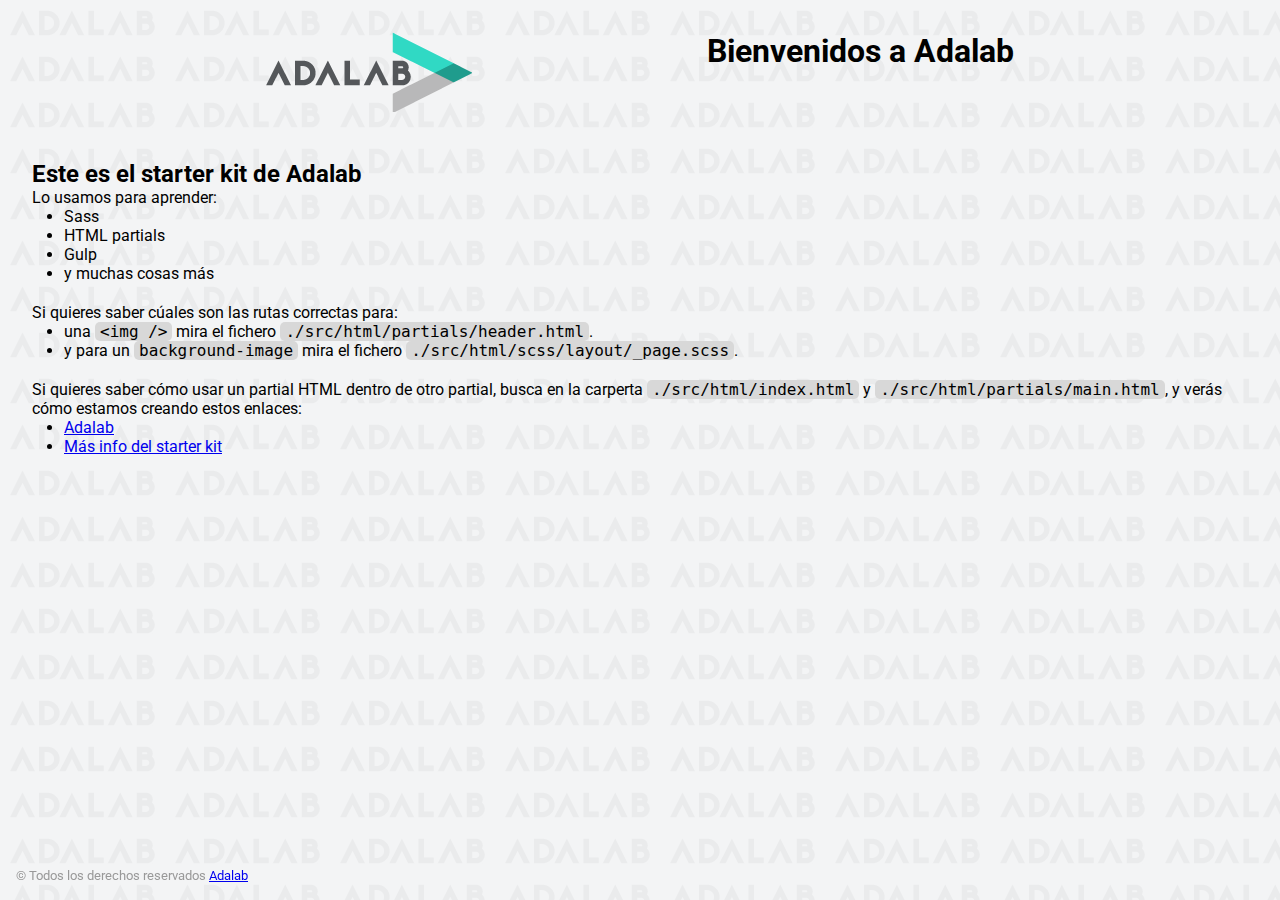
==== docs/index.html @ 82e55725 "first" ====
<!DOCTYPE html>
<html lang="es">
  <head>
    <meta charset="UTF-8" />
    <meta name="viewport" content="width=device-width, initial-scale=1" />
    <title>Adalab Web Starter Kit</title>
    <link href="https://fonts.googleapis.com/css?family=Roboto&display=swap" rel="stylesheet" />
    <link rel="stylesheet" href="./assets/css/main.css" />
    <link rel="icon" href="./assets/images/favicon.png" />
  </head>

  <body>
    <div class="page">
      <header class="page__header">
        <img src="./assets/images/logo-adalab.png" alt="Adalab">
        <h1>Bienvenidos a Adalab</h1>
      </header>

      <main class="page__main">
        <h2>Este es el starter kit de Adalab</h2>
        <p>Lo usamos para aprender:</p>
        <ul class="main__list">
          <li>Sass</li>
          <li>HTML partials</li>
          <li>Gulp</li>
          <li>y muchas cosas más</li>
        </ul>
        <p>Si quieres saber cúales son las rutas correctas para:</p>
        <ul class="main__list">
          <li>
            una <code class="code">&lt;img /&gt;</code> mira el fichero
            <code class="code">./src/html/partials/header.html</code>.
          </li>
          <li>
            y para un <code class="code">background-image</code> mira el fichero
            <code class="code">./src/html/scss/layout/_page.scss</code>.
          </li>
        </ul>
        <p>
          Si quieres saber cómo usar un partial HTML dentro de otro partial, busca en la carperta
          <code class="code">./src/html/index.html</code> y
          <code class="code">./src/html/partials/main.html</code>, y verás cómo estamos creando estos
          enlaces:
        </p>
        <ul class="main__list">
          <li>
            <a class="link__adalab" href="https://adalab.es">Adalab</a>

          </li>
          <li>
            <a class="" href="./more-info.html">Más info del starter kit</a>

          </li>
        </ul>
      </main>

      <footer class="page__footer">
        <small>
          &copy; Todos los derechos reservados
          <a class="link__adalab" href="https://adalab.es">Adalab</a>

        </small>
      </footer>

    </div>
    <script src="./assets/js/main.js"></script>
  </body>
</html>
---- docs/assets/css/main.css ----
*{box-sizing:border-box;margin:0;padding:0}.code{font-size:16px;background:#d8d8d8;padding:0 5px;border-radius:5px}.link__adalab:hover{background-color:#099d8d;color:#fff}.link__github:hover{background-color:#CCC;color:#000}body{padding:2rem;height:100vh;background-image:url("../images/bg-adalab.png");background-color:#f3f4f5;font-family:"Roboto",sans-serif}.page__header{display:flex;justify-content:space-evenly;margin-bottom:3rem}.page__footer{position:fixed;left:0;bottom:0;width:100vw;padding:1rem;color:#999}.main__list{padding-left:2rem;padding-bottom:20px}
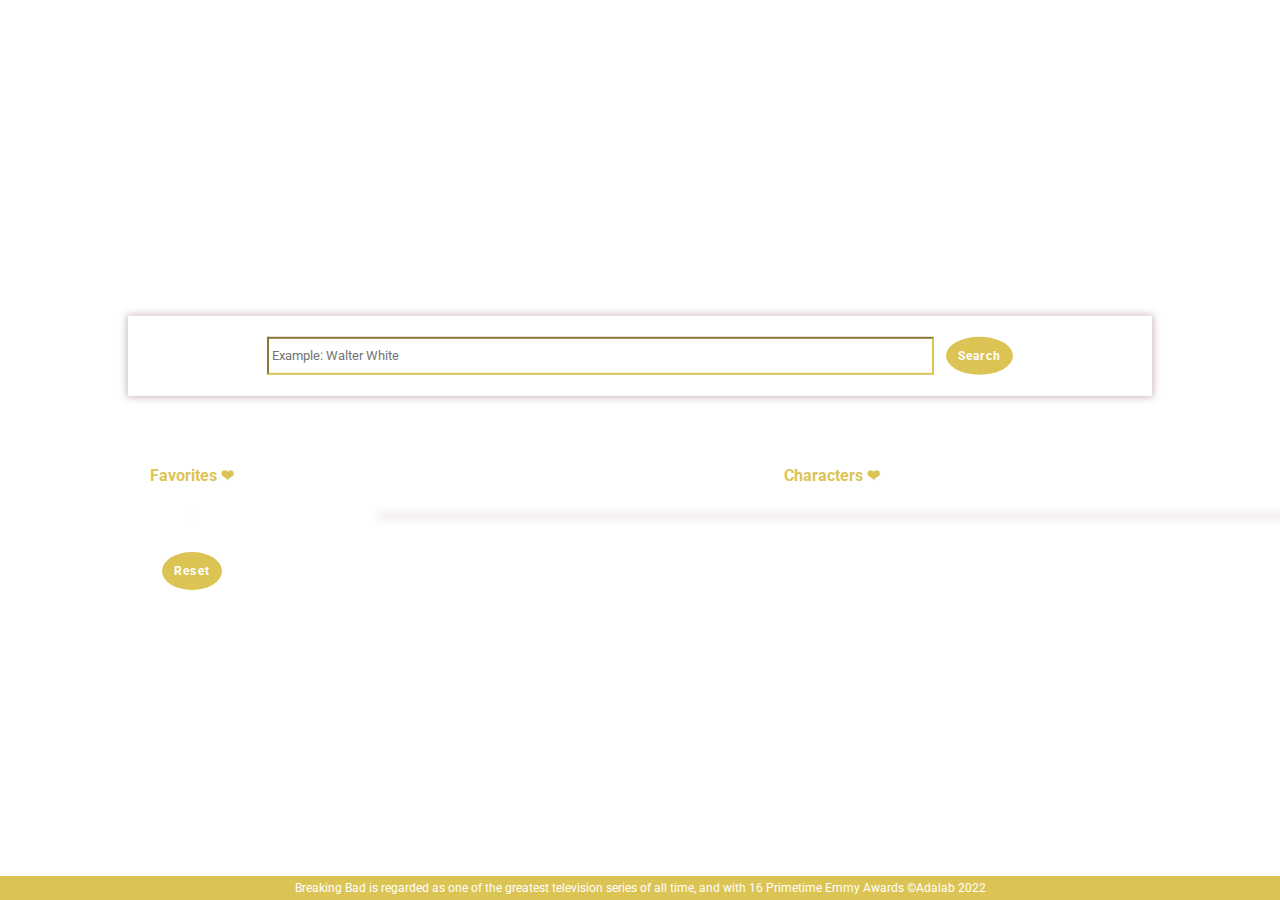
==== commit e5b5c2c2: "review" ====
--- a/docs/index.html
+++ b/docs/index.html
@@ -1,68 +1,39 @@
 <!DOCTYPE html>
 <html lang="es">
-  <head>
-    <meta charset="UTF-8" />
-    <meta name="viewport" content="width=device-width, initial-scale=1" />
-    <title>Adalab Web Starter Kit</title>
-    <link href="https://fonts.googleapis.com/css?family=Roboto&display=swap" rel="stylesheet" />
-    <link rel="stylesheet" href="./assets/css/main.css" />
-    <link rel="icon" href="./assets/images/favicon.png" />
-  </head>
 
-  <body>
-    <div class="page">
-      <header class="page__header">
-        <img src="./assets/images/logo-adalab.png" alt="Adalab">
-        <h1>Bienvenidos a Adalab</h1>
-      </header>
+<head>
+  <meta charset="UTF-8" />
+  <meta name="viewport" content="width=device-width, initial-scale=1" />
+  <title>Evaluación Final</title>
+  <link href="https://fonts.googleapis.com/css?family=Roboto&display=swap" rel="stylesheet" />
+  <link rel="stylesheet" href="./assets/css/main.css" />
+</head>
 
-      <main class="page__main">
-        <h2>Este es el starter kit de Adalab</h2>
-        <p>Lo usamos para aprender:</p>
-        <ul class="main__list">
-          <li>Sass</li>
-          <li>HTML partials</li>
-          <li>Gulp</li>
-          <li>y muchas cosas más</li>
-        </ul>
-        <p>Si quieres saber cúales son las rutas correctas para:</p>
-        <ul class="main__list">
-          <li>
-            una <code class="code">&lt;img /&gt;</code> mira el fichero
-            <code class="code">./src/html/partials/header.html</code>.
-          </li>
-          <li>
-            y para un <code class="code">background-image</code> mira el fichero
-            <code class="code">./src/html/scss/layout/_page.scss</code>.
-          </li>
-        </ul>
-        <p>
-          Si quieres saber cómo usar un partial HTML dentro de otro partial, busca en la carperta
-          <code class="code">./src/html/index.html</code> y
-          <code class="code">./src/html/partials/main.html</code>, y verás cómo estamos creando estos
-          enlaces:
-        </p>
-        <ul class="main__list">
-          <li>
-            <a class="link__adalab" href="https://adalab.es">Adalab</a>
+<body class="body">
+  <header class="header">
+      <form action="" class="header__form js-form">
+          <input type="text" id="Search" name="Search" placeholder="Example: Walter White" class="form__input js-input"/>
+          <button class="form__btn js-btn">Search</button>
+      </form>
+  </header>
+  <main class="main">
+    <section class="section-favorites">
+        <h2 class="section-favorites__title">Favorites<span class="section-favorites__title--icon">❤︎</span></h2>
+        <ul class="section-favorites__list js-favorites"></ul>
+        <button type="reset" class="btn-reset js-reset-btn">Reset</button>
+    </section>
+    <section class="section-characters">
+        <h2 class="section-characters__title">Characters<span class="section-characters__title--icon">❤︎</span></h2>
+        <ul class="section-characters__list js-characters">
+            <li></li>
+        </ul>
+    </section>
+  </main>
+  <footer class="footer">
+      <p>Breaking Bad is regarded as one of the greatest television series of all time, and with 16 Primetime Emmy Awards
+          &copy;Adalab 2022</p>
+  </footer>
+  <script src="./assets/js/main.js"></script>
+</body>
 
-          </li>
-          <li>
-            <a class="" href="./more-info.html">Más info del starter kit</a>
-
-          </li>
-        </ul>
-      </main>
-
-      <footer class="page__footer">
-        <small>
-          &copy; Todos los derechos reservados
-          <a class="link__adalab" href="https://adalab.es">Adalab</a>
-
-        </small>
-      </footer>
-
-    </div>
-    <script src="./assets/js/main.js"></script>
-  </body>
-</html>
+</html>--- a/docs/assets/css/main.css
+++ b/docs/assets/css/main.css
@@ -1 +1 @@
-*{box-sizing:border-box;margin:0;padding:0}.code{font-size:16px;background:#d8d8d8;padding:0 5px;border-radius:5px}.link__adalab:hover{background-color:#099d8d;color:#fff}.link__github:hover{background-color:#CCC;color:#000}body{padding:2rem;height:100vh;background-image:url("../images/bg-adalab.png");background-color:#f3f4f5;font-family:"Roboto",sans-serif}.page__header{display:flex;justify-content:space-evenly;margin-bottom:3rem}.page__footer{position:fixed;left:0;bottom:0;width:100vw;padding:1rem;color:#999}.main__list{padding-left:2rem;padding-bottom:20px}
+html,body,div,span,applet,object,iframe,h1,h2,h3,h4,h5,h6,p,blockquote,pre,a,abbr,acronym,address,big,cite,code,del,dfn,em,img,ins,kbd,q,s,samp,small,strike,strong,sub,sup,tt,var,b,u,i,center,dl,dt,dd,ol,ul,li,fieldset,form,label,legend,table,caption,tbody,tfoot,thead,tr,th,td,article,aside,canvas,details,embed,figure,figcaption,footer,header,hgroup,menu,nav,output,ruby,section,summary,time,mark,audio,video{margin:0;padding:0;border:0;font-size:100%;font:inherit;vertical-align:baseline;box-sizing:border-box}article,aside,details,figcaption,figure,footer,header,hgroup,menu,nav,section{display:block}body{line-height:1}ol,ul{list-style:none}blockquote,q{quotes:none}blockquote:before,blockquote:after,q:before,q:after{content:'';content:none}table{border-collapse:collapse;border-spacing:0}.header{height:39.5vh;width:100vw;background-image:url(../images/img6.PNG);background-size:cover;background-repeat:no-repeat;display:flex;flex-direction:row;justify-content:center;align-items:flex-end}.header__form{background-color:#fff;display:flex;justify-content:center;padding:1.3em;width:80%;box-shadow:0px 0px 8px 1px #c9b6b6;transform:translateY(50%)}.header .form__input{border-color:#dcc454;padding:3px;width:50em;font-family:"Roboto",sans-serif}.header .form__btn{font-weight:bold;font-size:12px;margin-left:1em;padding:1em;background-color:#dcc454;color:#fff;border-style:hidden;border-radius:70%;font-family:"Roboto",sans-serif;letter-spacing:1.2px}.section-characters{width:70vw;display:flex;flex-direction:column;align-items:center}.section-characters__title{text-align:center;font-family:"Roboto",sans-serif;font-weight:bold;font-size:16px;color:#dcc454;margin-bottom:2em}.section-characters__title--icon{color:#dcc454;padding-left:0.3em}.section-characters__list{display:grid;grid-template-columns:repeat(3, 300px);gap:4px 4px;box-shadow:0px 0px 8px 1px #c9b6b6;background-color:#e4d8d8}.article{display:flex;flex-direction:column;align-items:center;width:300px;height:325px;background-color:#fff;padding-top:0.5em}.article__img{max-width:200px;max-height:250px;margin-bottom:0.7em}.article__title{font-size:13px;font-family:"Roboto",sans-serif;font-weight:bold;margin-bottom:0.7em;color:#666464}.article__text{font-size:11px;font-family:"Roboto",sans-serif;color:#666464}.select-character{background-color:#dcc454}.section-favorites{width:30vw;display:flex;flex-direction:column;align-items:center}.section-favorites__title{text-align:center;font-family:"Roboto",sans-serif;font-weight:bold;font-size:16px;color:#dcc454;margin-bottom:2em}.section-favorites__title--icon{color:#dcc454;padding-left:0.3em}.section-favorites__list{display:grid;grid-template-columns:1fr;row-gap:4px;box-shadow:0px 0px 8px 1px #c9b6b6;background-color:#e4d8d8}.select-character{background-color:#dcc454}.btn-reset{font-size:12px;margin-top:3em;padding:1em;background-color:#dcc454;color:#fff;border-style:hidden;border-radius:70%;font-family:"Roboto",sans-serif;font-weight:bold;letter-spacing:1.2px}.footer{width:100vw;font-size:12px;font-family:"Roboto",sans-serif;background-color:#dcc454;color:#fff;padding:0.5em;text-align:center;position:fixed;bottom:0}*{box-sizing:border-box}.main{padding-top:7em;margin-bottom:4em;display:grid;grid-template-columns:1fr 2fr;grid-template-rows:auto}
